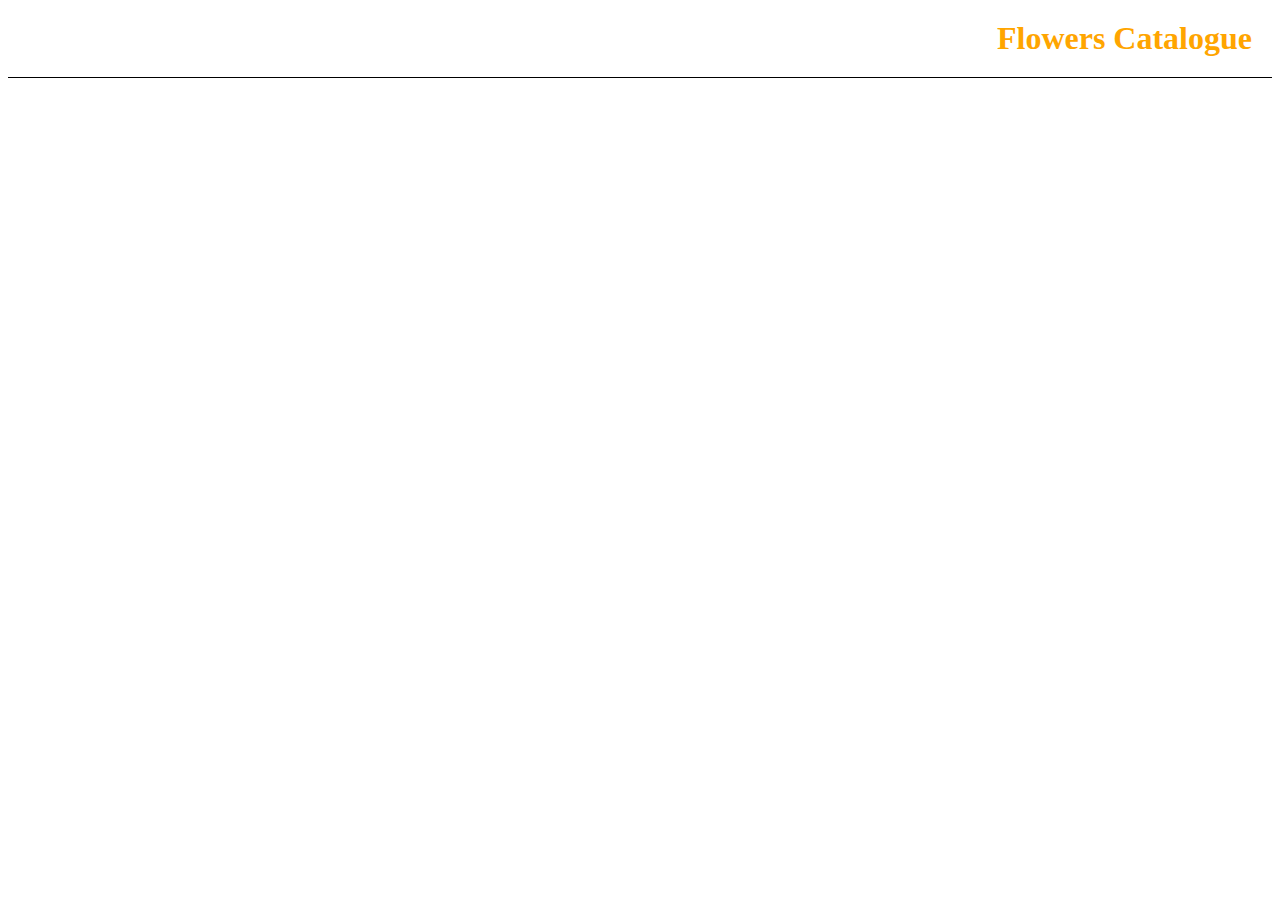
==== index.html @ 35b5d2cc "Handling title only." ====
<!DOCTYPE html>
<html>
  <head>
    <title>Flowers Catalogue</title>
  </head>
  <body>
    <div style="border-bottom: 1px solid black">
      <h1 style="text-align: right;margin: 20px; color:orange">
        Flowers Catalogue
      </h1>
    </div>
  </body>
</html>
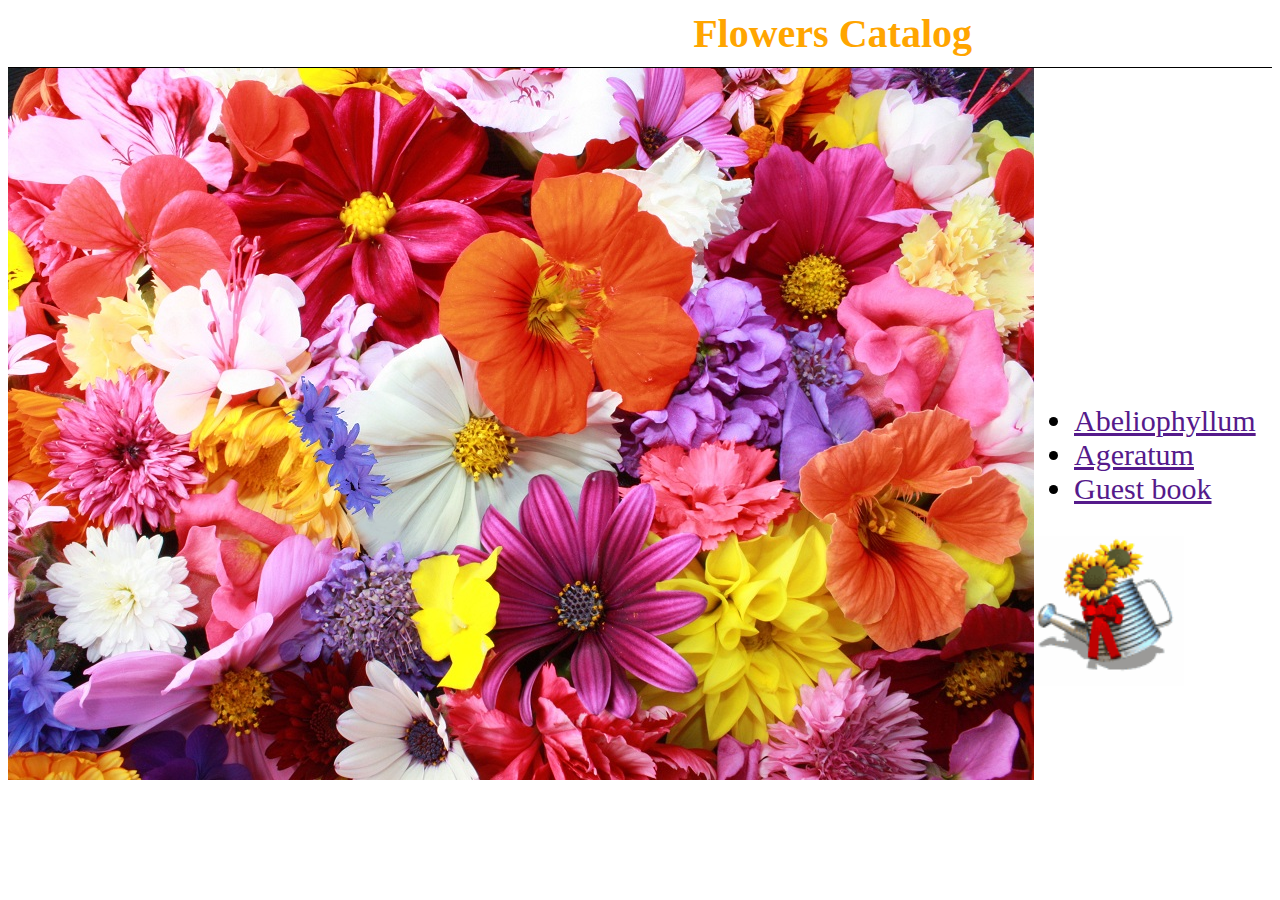
==== commit 199fc7f7: "Arranged images and links in the catalog." ====
--- a/index.html
+++ b/index.html
@@ -1,13 +1,30 @@
 <!DOCTYPE html>
 <html>
   <head>
-    <title>Flowers Catalogue</title>
+    <title>Flowers Catalog</title>
   </head>
   <body>
     <div style="border-bottom: 1px solid black">
-      <h1 style="text-align: right;margin: 20px; color:orange">
-        Flowers Catalogue
+      <h1
+        style="text-align: right;margin:10px 300px;color:orange;font-size: 40px"
+      >
+        Flowers Catalog
       </h1>
+    </div>
+    <div style="display:flex">
+      <img src="resources/freshorigins.jpg" alt="nothing" />
+      <div style="height:100px;margin:auto 0px">
+        <ul style="font-size: 30px;">
+          <li><a href="">Abeliophyllum</a></li>
+          <li><a href="">Ageratum</a></li>
+          <li><a href="">Guest book</a></li>
+        </ul>
+        <img
+          style="width: 150px;"
+          src="resources/animated-flower-image-0021.gif"
+          alt="nothing"
+        />
+      </div>
     </div>
   </body>
 </html>
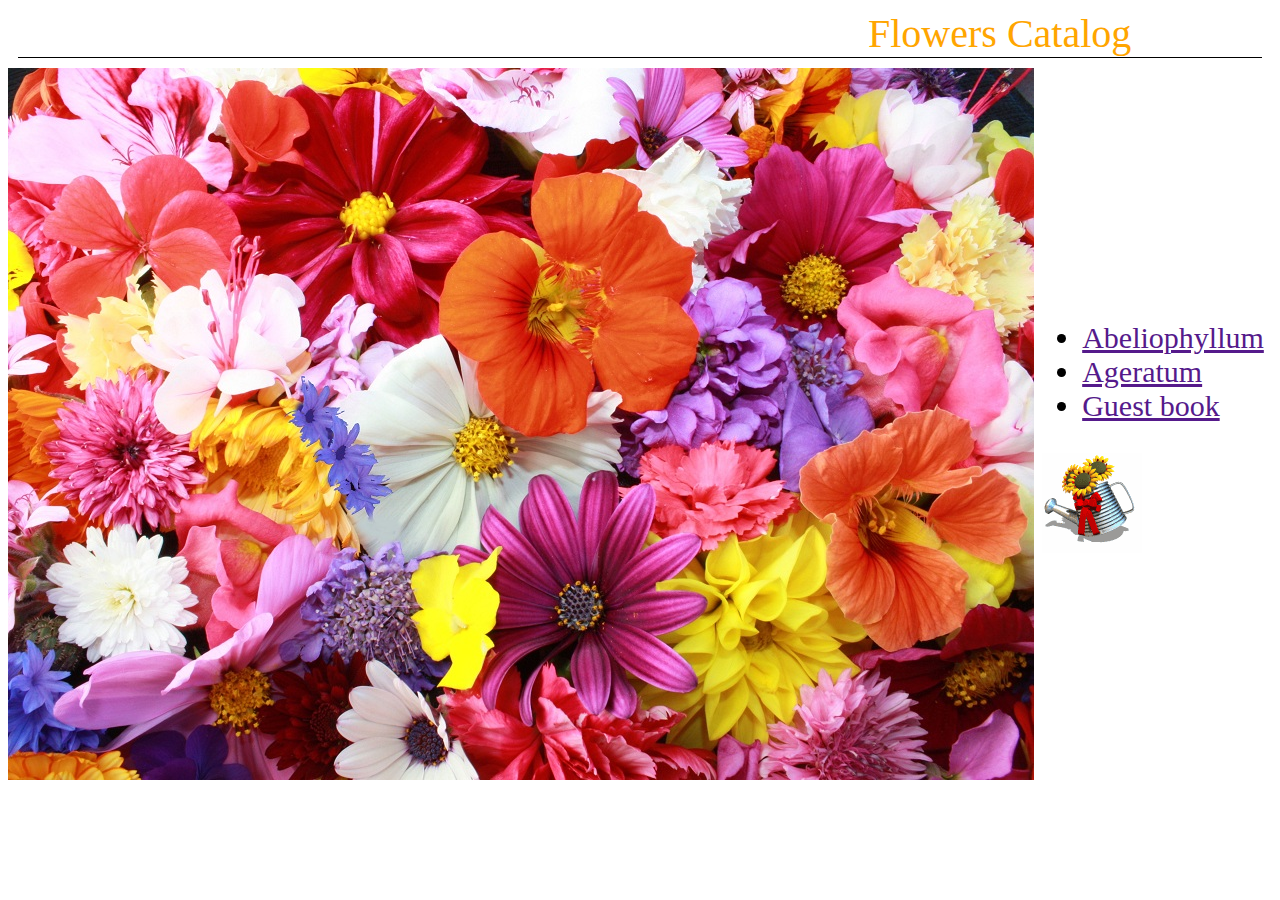
==== commit c9518e94: "All styling methods extracted to style.css." ====
--- a/index.html
+++ b/index.html
@@ -2,28 +2,19 @@
 <html>
   <head>
     <title>Flowers Catalog</title>
+    <link rel="stylesheet" href="style.css" />
   </head>
   <body>
-    <div style="border-bottom: 1px solid black">
-      <h1
-        style="text-align: right;margin:10px 300px;color:orange;font-size: 40px"
-      >
-        Flowers Catalog
-      </h1>
-    </div>
-    <div style="display:flex">
+    <div class="title">Flowers Catalog</div>
+    <div class="flex">
       <img src="resources/freshorigins.jpg" alt="nothing" />
-      <div style="height:100px;margin:auto 0px">
-        <ul style="font-size: 30px;">
+      <div class="middle">
+        <ul class="list">
           <li><a href="">Abeliophyllum</a></li>
           <li><a href="">Ageratum</a></li>
           <li><a href="">Guest book</a></li>
         </ul>
-        <img
-          style="width: 150px;"
-          src="resources/animated-flower-image-0021.gif"
-          alt="nothing"
-        />
+        <img src="resources/animated-flower-image-0021.gif" alt="nothing" />
       </div>
     </div>
   </body>
--- a/style.css
+++ b/style.css
@@ -0,0 +1,18 @@
+.title {
+  border-bottom: 1px solid black;
+  color: orange;
+  font-size: 40px;
+  margin: 10px;
+  text-indent: 850px;
+}
+
+.list {
+  font-size: 30px;
+}
+.flex {
+  display: flex;
+}
+
+.middle {
+  margin: auto;
+}
